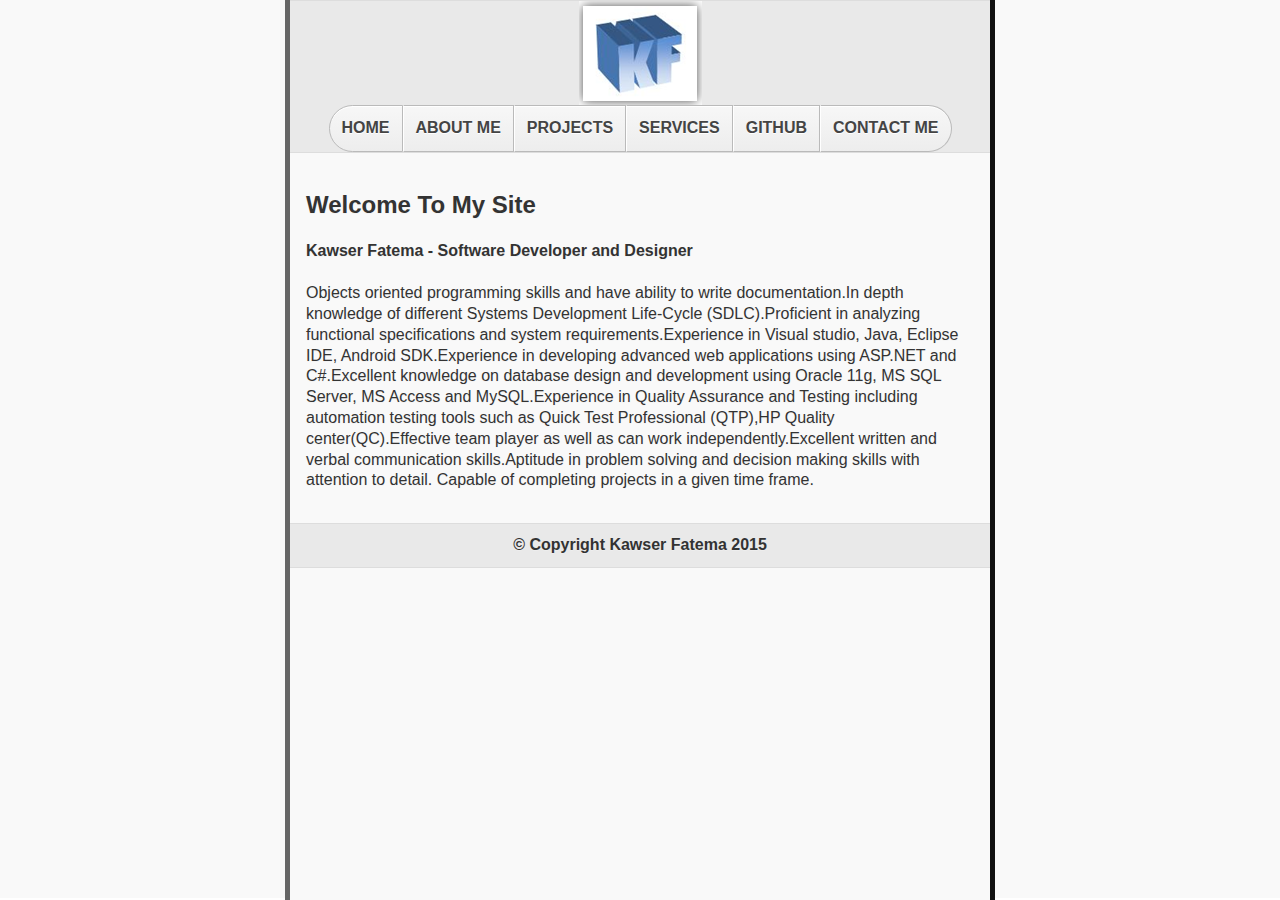
==== Index.htm @ a3789573 "commit4" ====
﻿<!DOCTYPE html PUBLIC "-//W3C//DTD XHTML 1.0 Transitional//EN" "http://www.w3.org/TR/xhtml1/DTD/xhtml1-transitional.dtd">

<html lang="en">
<head>
    <meta http-equiv="Content-Type" content="text/html; charset=utf-8" />
    <meta name="viewport" content="width=device-width, initial-scale=1, user-scalable=no" />
    <link href="Content/jquery.mobile-1.4.5.min.css" rel="stylesheet" type="text/css" />
    <link href="Content/MobileSite.css" rel="stylesheet" type="text/css" />
    <script src="Scripts/jquery-1.8.0.min.js" type="text/javascript"></script>
    <script src="Scripts/jquery.mobile-1.4.5.min.js" type="text/javascript"></script>
    <script src="Scripts/MobilePortfolio.js" type="text/javascript"></script>
    <title>My Portfolio For Mobile</title>
</head>
<body>
    <div data-role="page" id="home" style="text-align:center;">
        <header data-role="header">
            <div>
                <img src="Content/images/logo.PNG" />
            </div>
            <div class="menu">
              <ul>
                <li><a href="#home">Home</a></li>
                <li><a href="#about">About Me</a></li>
                <li><a href="Projects.aspx">Projects</a></li>
                <li><a href="Services.aspx">Services</a></li>
                <li><a href="Github.aspx">GitHub</a></li>
                <li><a href="Contact.aspx">Contact Me</a></li>
              </ul>
            </div>
            <div style="clear:both;"></div>
        </header>

        <section data-role="content" style="text-align:left;">
            <div>
               <p></p>
                <div>
                    <asp:SiteMapDataSource ID="SiteMapDataSource1" runat="server" />
                    <asp:SiteMapPath ID="SiteMap1" runat="server"></asp:SiteMapPath>
                </div>  
                <h2>Welcome To My Site</h2>
                <h4>Kawser Fatema - Software Developer and Designer</h4>
                <p>
                    Objects oriented programming skills and have ability to write documentation.In depth knowledge of 
                    different Systems Development Life-Cycle (SDLC).Proficient in analyzing functional specifications 
                    and system requirements.Experience in Visual studio, Java, Eclipse IDE, Android SDK.Experience in
                    developing advanced web applications using ASP.NET and C#.Excellent knowledge on database design 
                    and development using Oracle 11g, MS SQL Server, MS Access and MySQL.Experience in Quality Assurance 
                    and Testing including automation testing tools such as Quick Test Professional (QTP),HP Quality 
                    center(QC).Effective team player as well as can work independently.Excellent written and verbal 
                    communication skills.Aptitude in problem solving and decision making skills with attention to detail.
                    Capable of completing projects in a given time frame.

                </p>
            </div>
        </section>

        <footer data-role="footer">
            <h4>© Copyright Kawser Fatema 2015</h4>
        </footer>
    </div>

    <div data-role="page" id="about" style="text-align:center;">
        <header data-role="header">
            <div>
                <img src="Content/images/logo.PNG" />
            </div>
            <div class="menu">
              <ul>
                <li><a href="#home">Home</a></li>
                <li><a href="#about">About Me</a></li>
                <li><a href="Projects.aspx">Projects</a></li>
                <li><a href="Services.aspx">Services</a></li>
                <li><a href="Github.aspx">GitHub</a></li>
                <li><a href="Contact.aspx">Contact Me</a></li>
              </ul>
            </div>
            <div style="clear:both;"></div>
        </header>

        <section data-role="content" style="text-align:left;">
            <div data-role="fieldcontain">
                <p>Choose a pet</p>
                <fieldset data-role="controlgroup">
                    <input type="radio" checked="checked" value="Cat" id="radio-choice-1" name="radio-choice-1">
                    <label for="radio-choice-1">Cat</label>
 
                    <input type="radio" value="Dog" id="radio-choice-2" name="radio-choice-1">
                    <label for="radio-choice-2">Dog</label>
 
                    <input type="radio" value="Hamster" id="radio-choice-3" name="radio-choice-1">
                    <label for="radio-choice-3">Hamster</label>
 
                    <input type="radio" value="Lizard" id="radio-choice-4" name="radio-choice-1">
                    <label for="radio-choice-4">Lizard</label>
                </fieldset>
                <p>Choose a pet Color</p>
                <fieldset data-role="controlgroup">
                    <input type="radio" checked="checked" value="Red" id="radio-choice-5" name="radio-choice-2">
                    <label for="radio-choice-5">Red</label>
 
                    <input type="radio" value="White" id="radio-choice-6" name="radio-choice-2">
                    <label for="radio-choice-6">White</label>
 
                    <input type="radio" value="Yellow" id="radio-choice-7" name="radio-choice-2">
                    <label for="radio-choice-7">Yellow</label>
 
                    <input type="radio" value="Black" id="radio-choice-8" name="radio-choice-2">
                    <label for="radio-choice-8">Black</label>

                    <p></p>
                    <input type="button" value="Write XML" onclick="write_xml()" />
                </fieldset>
            </div>
            <div data-role="popup" id="popupDialog" data-overlay-theme="a" style="padding:20px;">  
            </div>
        </section>
        <footer data-role="footer">
            <h4>© Copyright Kawser Fatema 2015</h4>
        </footer>
    </div>

</body>
</html>
---- Content/MobileSite.css ----
﻿/* TAB MENU   
----------------------------------------------------------*/

html { background-color: #ffffff; }
@media only screen and (min-width: 700px){
    .ui-page {
        width: 700px !important;
        margin: 0 auto !important;
        position: relative !important;
        border-right: 5px #666 outset !important;
        border-left: 5px #666 outset !important;
    }
}

.menu 
{
     float:left;
     width:100%;
	 font-weight:bold;
	 text-transform: uppercase;
     padding: 0px 0px;
     color: #444;
     overflow:hidden;
     position:relative;
}

.menu ul 
{
    clear:left;
    float:left;
    list-style: none;
    height: auto;
    border-radius: 100px;
    -webkit-border-radius: 100px;
    -moz-border-radius: 100px;
    -o-border-radius: 100px;
    box-shadow: 0 2px 2px rgba(0, 0, 0, 0.07);
    -webkit-box-shadow: 0 2px 2px rgba(0, 0, 0, 0.07);
    margin:0;
    padding:0;
    position:relative;
    left:50%;
    text-align:center;
}

.menu li {
     color: #444;
	 text-shadow: 0 1px #FFF;
     display: block;
     float:left;
     list-style:none;
     margin:0;
     position:relative;
     right:50%;
     padding: 12px 0px;
     border-style: solid; 
	 border-width: 1px;
     border-color: #BABABA #BABABA #BABABA #FFF;
	 box-shadow: 0 1px rgba(255,255,255,1) inset;
	 -webkit-box-shadow: 0 1px rgba(255,255,255,1) inset;
	 background: #F7F7F7; /* Old browsers */
	 background: -moz-linear-gradient(top, #F7F7F7 0%, #EDEDED 100%); /* FF3.6+ */
	 background: -webkit-gradient(linear, left top, left bottom, color-stop(0%,#F7F7F7), color-stop(100%,#EDEDED)); /* Chrome,Safari4+ */
	 background: -webkit-linear-gradient(top, #F7F7F7 0%,#EDEDED 100%); /* Chrome10+,Safari5.1+ */
	 background: -o-linear-gradient(top, #F7F7F7 0%,#EDEDED 100%); /* Opera 11.10+ */
	 background: -ms-linear-gradient(top, #F7F7F7 0%,#EDEDED 100%); /* IE10+ */
	 background: linear-gradient(top, #F7F7F7 0%,#EDEDED 100%); /* W3C */
	 filter: progid:DXImageTransform.Microsoft.gradient( startColorstr='#F7F7F7', endColorstr='#EDEDED',GradientType=0 ); /* IE6-9 */	
}

.menu a {
     padding: 12px;
	 text-decoration: none;
	 color:inherit;
}

.menu li:first-child {
	 border-left-color: #BABABA;
	 border-radius: 100px 0 0 100px;
}

.menu li:last-child {
	 border-radius: 0 100px 100px 0;
}

.menu li:hover, .menu li.current {
    color: #FFF;
	text-shadow: 0 1px #000;
	box-shadow: 0 1px rgba(255,255,255,0.2) inset;
	-webkit-box-shadow: 0 1px rgba(255,255,255,0.2) inset;
	border-color: #262626 !important;
	background: #4D4D4D; /* Old browsers */
	background: -moz-linear-gradient(top, #4D4D4D 0%, #262626 100%); /* FF3.6+ */
	background: -webkit-gradient(linear, left top, left bottom, color-stop(0%,#4D4D4D), color-stop(100%,#262626)); /* Chrome,Safari4+ */
	background: -webkit-linear-gradient(top, #4D4D4D 0%,#262626 100%); /* Chrome10+,Safari5.1+ */
	background: -o-linear-gradient(top, #4D4D4D 0%,#262626 100%); /* Opera 11.10+ */
	background: -ms-linear-gradient(top, #4D4D4D 0%,#262626 100%); /* IE10+ */
	background: linear-gradient(top, #4D4D4D 0%,#262626 100%); /* W3C */
	filter: progid:DXImageTransform.Microsoft.gradient( startColorstr='#4D4D4D', endColorstr='#262626',GradientType=0 ); /* IE6-9 */
}

.inputcls{
    background: url("./Images/txtinput.gif") repeat-x scroll left top #EEEEEE  !important;
    border-color: #5F5F5F #A6A6A6 #CDCDCD  !important;
    border-style: solid  !important;
    border-width: 1px  !important;
    font-size: 1.16em  !important;
    font-weight: bold  !important;
    line-height: 1.14em  !important;
    padding: 7px 5px 3px  !important;
}

.buttonstyle
{
    background-color: #d3dce0 !important;
    border: 1px solid #787878 !important;
    cursor: pointer !important;
    font-size: 1.2em !important;
    font-weight: 600 !important;
    padding: 7px !important;
    margin-right: 8px !important;
    width: auto !important;
    text-decoration: none !important;
}
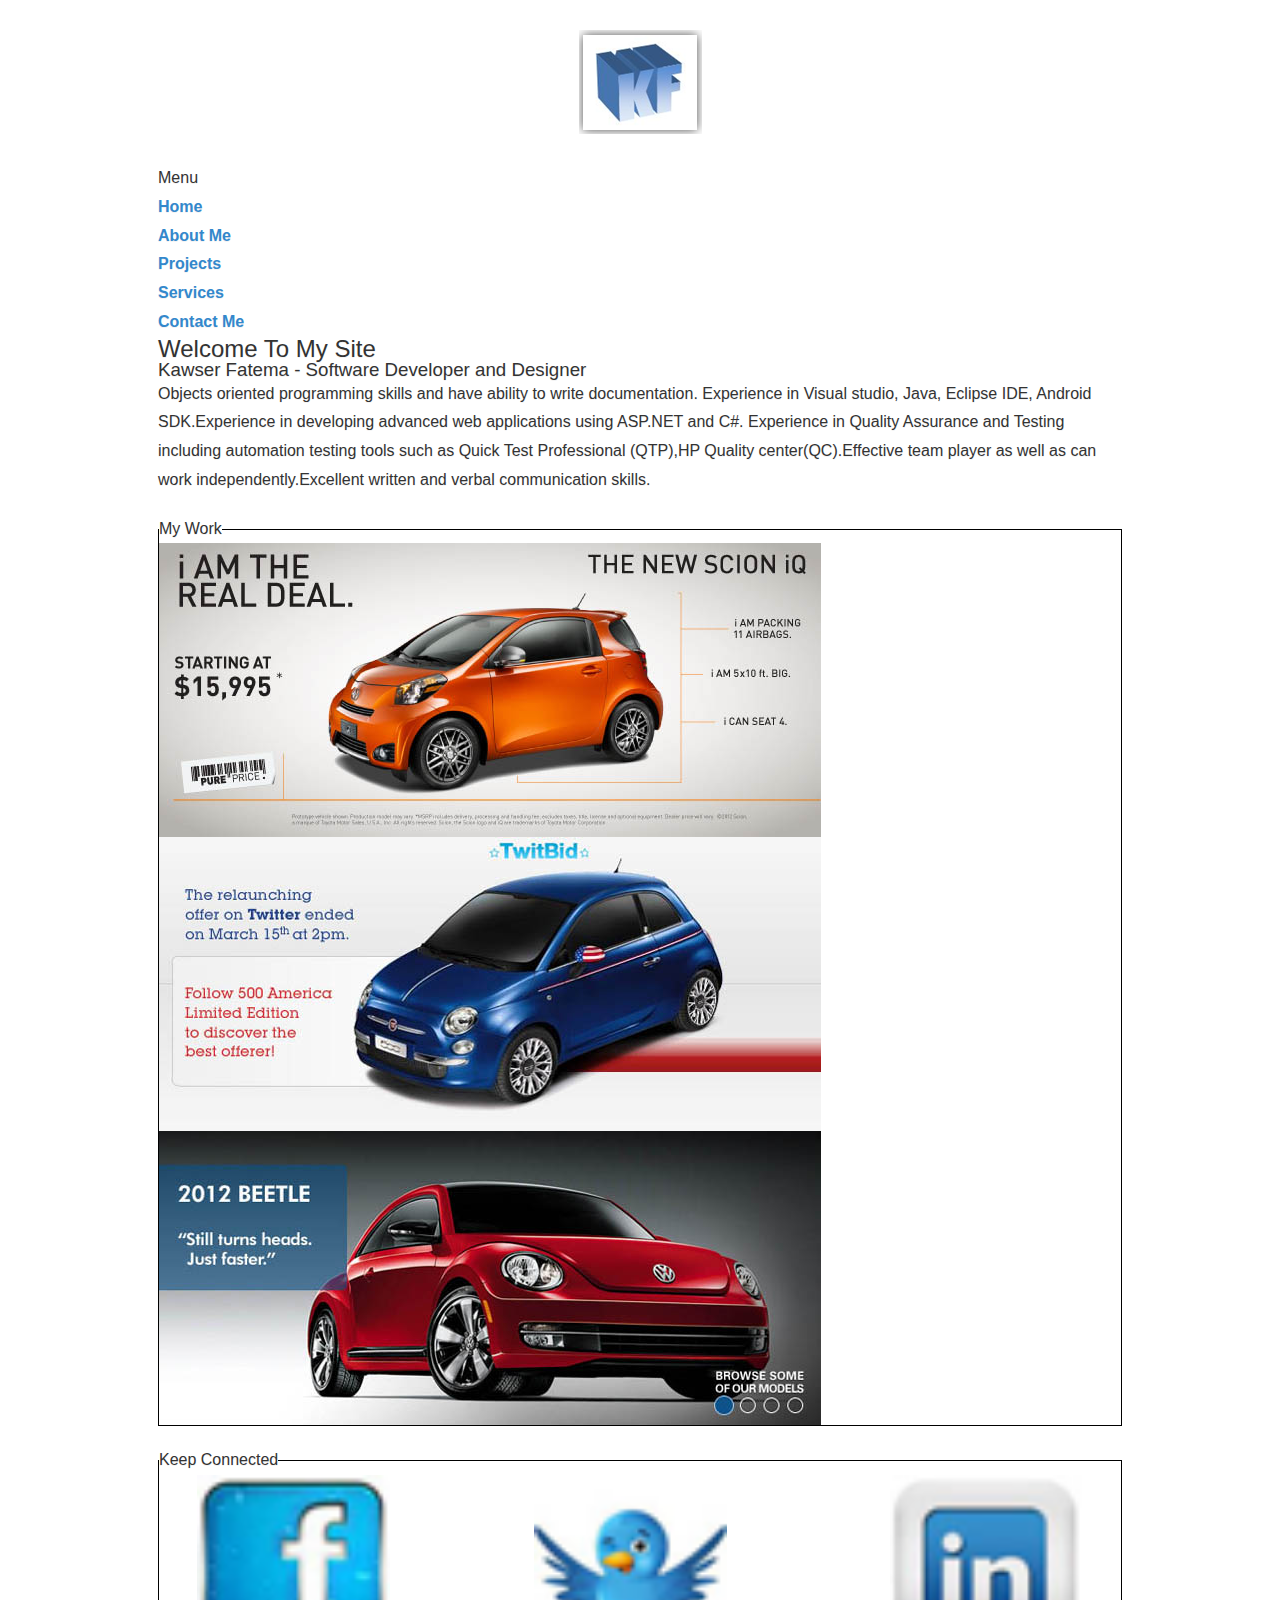
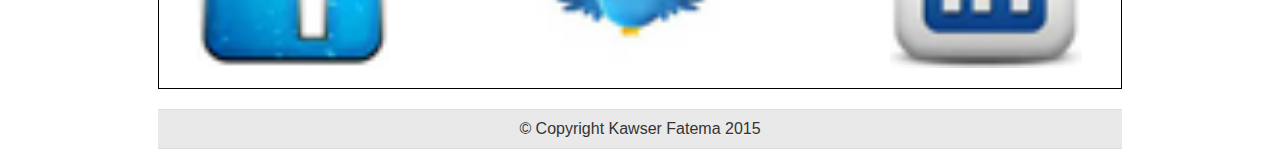
==== commit a7c32463: "my portfolio assignment" ====
--- a/Index.htm
+++ b/Index.htm
@@ -5,119 +5,638 @@
     <meta http-equiv="Content-Type" content="text/html; charset=utf-8" />
     <meta name="viewport" content="width=device-width, initial-scale=1, user-scalable=no" />
     <link href="Content/jquery.mobile-1.4.5.min.css" rel="stylesheet" type="text/css" />
-    <link href="Content/MobileSite.css" rel="stylesheet" type="text/css" />
+    <link href="Content/base.css" rel="stylesheet" type="text/css" />
+    <link href="Content/mobilesite.css" rel="stylesheet" type="text/css" />
     <script src="Scripts/jquery-1.8.0.min.js" type="text/javascript"></script>
     <script src="Scripts/jquery.mobile-1.4.5.min.js" type="text/javascript"></script>
-    <script src="Scripts/MobilePortfolio.js" type="text/javascript"></script>
-    <title>My Portfolio For Mobile</title>
+    <script src="Scripts/mobileportfolio.js" type="text/javascript"></script>
+    <title>Kawser Fatema - Portfolio For Mobile</title>
 </head>
 <body>
-    <div data-role="page" id="home" style="text-align:center;">
-        <header data-role="header">
-            <div>
-                <img src="Content/images/logo.PNG" />
+
+<div data-role="page" id="home">
+     <div class="wrapper">
+        <div class="main">
+            <div class="container">
+                <header>
+                    <div class="title">
+                        <img src="Content/images/logo.PNG" />
+                    </div>
+                </header>
+
+                <div class="nav-trigger">
+                    <span>Menu</span>
+                </div>
+                <nav class="nav-main">
+                  <ul>
+                    <li><a href="#home">Home</a></li>
+                    <li><a href="#about">About Me</a></li>
+                    <li><a href="#projects">Projects</a></li>
+                    <li><a href="#services">Services</a></li>
+                    <li><a href="#contact">Contact Me</a></li>
+                  </ul>
+                </nav>
+                <nav class="nav-mobile"></nav>
+
+                <section class="maincontent">
+                    <div>
+                        <h2>Welcome To My Site</h2>
+                        <h3>Kawser Fatema - Software Developer and Designer</h3>
+                        <p>
+                            Objects oriented programming skills and have ability to write documentation. Experience in 
+                            Visual studio, Java, Eclipse IDE, Android SDK.Experience in developing advanced web applications 
+                            using ASP.NET and C#. Experience in Quality Assurance and Testing including automation testing tools 
+                            such as Quick Test Professional (QTP),HP Quality center(QC).Effective team player as well as can 
+                            work independently.Excellent written and verbal communication skills.
+                        </p>  
+                    </div>
+                </section>
+
+                <div style="margin-top:20px;margin-bottom:20px;">
+                    <fieldset style="border:1px solid black;">
+                    <legend>My Work</legend>
+	                    <div class="slider">
+		                    <div class="slides">
+			                    <div class="slide active"><a href="Myworks/Cars/template/home.html" target="_blank"><img alt="Slide 1" src="Content/images/car1.jpg" /></a></div>
+			                    <div class="slide"><a href="Myworks/Cars/template/home.html" target="_blank"><img alt="Slide 2" src="Content/images/car2.jpg" /></a></div>
+			                    <div class="slide"><a href="Myworks/Cars/template/home.html" target="_blank"><img alt="Slide 3" src="Content/images/car3.jpg" /></a></div>
+		                    </div>
+		                    <div class="left-arrow"></div>
+		                    <div class="right-arrow"></div>
+	                    </div>
+                    </fieldset>
+                </div>
+
+                <div style="margin-bottom:20px;">
+                    <fieldset style="border:1px solid black;">
+                    <legend>Keep Connected</legend>
+                    <div style="margin-bottom:20px; width:100%;">
+                        <div style="width:100%">
+                            <div style="float:left; width:20%; margin-left:4%; margin-right:15%;"><a href="https://www.facebook.com/kawser.fatema" target="_blank"><img alt="facebook" width="100%" src="Content/images/facebook.png" /></a></div>
+                            <div style="float:left; width:20%; margin-right:17%;"><a href="https://twitter.com/kawserfatema" target="_blank"><img alt="twitter" width="100%" src="Content/images/twitter.png" /></a></div>
+                            <div style="float:left; width:20%; margin-right:4%;"><a href="http://ca.linkedin.com/in/kawserfatemajolly" target="_blank"><img alt="linkedin" width="100%" src="Content/images/linked.png" /></a></div>
+                        </div>
+                        <div style="clear:both;"></div>
+                    </div>
+                    </fieldset>
+                </div>
+
+                <footer data-role="footer">
+                    <h4>© Copyright Kawser Fatema 2015</h4>
+                </footer>
+
             </div>
-            <div class="menu">
-              <ul>
-                <li><a href="#home">Home</a></li>
-                <li><a href="#about">About Me</a></li>
-                <li><a href="Projects.aspx">Projects</a></li>
-                <li><a href="Services.aspx">Services</a></li>
-                <li><a href="Github.aspx">GitHub</a></li>
-                <li><a href="Contact.aspx">Contact Me</a></li>
-              </ul>
+        </div>
+     </div>
+</div>
+
+<div data-role="page" id="about">
+     <div class="wrapper">
+        <div class="main">
+            <div class="container">
+                <header>
+                    <div class="title">
+                        <img src="Content/images/logo.PNG" />
+                    </div>
+                </header>
+
+                <div class="nav-trigger">
+                    <span>Menu</span>
+                </div>
+                <nav class="nav-main">
+                  <ul>
+                    <li><a href="#home">Home</a></li>
+                    <li><a href="#about">About Me</a></li>
+                    <li><a href="#projects">Projects</a></li>
+                    <li><a href="#services">Services</a></li>
+                    <li><a href="#contact">Contact Me</a></li>
+                  </ul>
+                </nav>
+                <nav class="nav-mobile"></nav>
+
+                <section class="maincontent">
+                    <div>
+                        <div style="width:100%; text-align:center;">
+                            <h2>About Me</h2>
+                            <img src="Content/images/fatema.jpg" alt="my picture" />
+                        </div>
+                        <p></p>
+                        <p>
+                           I am a Software Engineering Technology student in Centennial college.This is a three 
+                           years course, I am  Doing my last semester. During my program I've learn modern 
+                           programming languages, design and algorithm concepts, data management tools, modern
+                           software engineering methodologies. I also acquired solid knowledge of systems
+                           integration, enterprise programming, mobile computing and software security specialization.
+                        </p>
+                        <p>
+                            The program emphasized on object-oriented software design methodologies, user-oriented 
+                            interface design, Software Testing and QA, C#, Java, Java EE, Oracle, MS-SQL Server, 
+                            Unix/ Linux, Microsoft’s .NET, HTML5/JavaScript/XML,  mobile application development, 
+                            Ajax and rich internet applications technologies, Cloud Computing, Data Mining, and more. 
+                            To round out the technical focus of the curriculum, the Software Engineering Technology 
+                            program included two software development projects. These real-world business applications 
+                            where I utilized all the technical, systems and business skills acquired during my studies 
+                            to build higher quality software.
+                        </p>
+    
+                        <h3>My Resume</h3>
+
+                        <hr style="border:1px solid gray;"/>
+        
+                        <h4>Kawser Fatema</h4>
+                        Crescent Place, Toronto, ON, M4C 5L8 <br />
+                        Phone: (647) 525 6387 <br />
+                        kawserfatema@gmail.com
+                        <p></p>
+                        <h5>OBJECTIVE</h5>
+                        <span>
+                            A hardworking, innovative and sincere IT professional seeking an analyst 
+                            position where my professional knowledge, skill and experience can be shared 
+                            and enriched efficiently and effectively. 
+                        </span>
+                        <p></p>
+                        <h5>SUMMERY OF QUALIFICATIONS</h5>
+                        <ul>
+                            <li>
+                                Objects oriented programming skills and have ability to write documentation.
+                            </li>
+                            <li>
+                                In depth knowledge of different Systems Development Life-Cycle (SDLC)
+                            </li>
+                            <li>
+                                Proficient in analyzing functional specifications and system requirements.
+                            </li>
+                             <li>
+                                Experience in Visual studio, Java, Eclipse IDE, Android SDK.
+                            </li>
+                            <li>
+                                Experience in developing advanced web applications using ASP.NET and C#. 
+                            </li>
+                            <li>
+                                Excellent knowledge on database design and development using Oracle 11g, 
+                                MS SQL Server, MS Access and MySQL 
+                            </li>
+                            <li>
+                                Experience in Quality Assurance and Testing including automation testing tools 
+                                such as Quick Test Professional (QTP),HP Quality center(QC).
+                            </li>
+                            <li>
+                                Effective team player as well as can work independently.
+                            </li>
+                            <li>
+                                Excellent written and verbal communication skills.  
+                            </li>
+                            <li>
+                                Aptitude in problem solving and decision making skills with attention to detail.
+                            </li>
+                            <li>
+                                Capable of completing projects in a given time frame.
+                            </li>
+                        </ul>
+                        <p></p>
+                        <h5>COMPUTER AND TECHNOLOGY SKILLS</h5>
+                        <span>
+                            <b>Programming Languages:</b> C#, ASP.NET, Wireless Programming, HTML, XML, CSS, VB Script <br />
+                            <b>Software and Tools:</b> Eclipse, Visual studio, MS Expression web, Visio, Visual paradigm, MS Project, MS word, MS Access, MS Excel, MS Word, MS PowerPoint, HP Quality Center, Quick Test Professional <br />
+                            <b>DBMS:</b> MS SQL Server, Oracle 11g, MS Access, MySQL <br />
+                            <b>Environments:</b> Client/Server, Web based and N-Tier architecture
+                        </span>
+                        <p></p>
+                        <h5>RELATED COURSES</h5>
+                        <div style="width:100%;">
+                            <div style="float:left; width:45%;">
+                                <ul>
+                                    <li>Object Oriented Software Engineering</li>
+                                    <li>Software Engineering Methodologies</li>
+                                    <li>Web Interface Design</li>
+                                    <li>Advanced Web Application Development</li>
+                                    <li>Advanced Database Concepts</li>
+                                    <li>Data warehousing and Data mining in HCIS</li>
+                                    <li>Data Security & Data Privacy Policies in HCIS</li>
+                                    <li>Advance Business communication</li>
+                                </ul>
+                            </div>
+                            <div style="float:left; width:40%;">
+                                <ul>
+                                    <li>C# Programming</li>
+                                    <li>Java programming</li>
+                                    <li>Wireless Programming</li>
+                                    <li>Network Technology</li>
+                                    <li>Software Development Project</li>
+                                    <li>Software Development Project</li>
+                                    <li>It Project Management</li>
+                                    <li>System Integration</li>
+                                </ul>
+                            </div>
+                            <div style="clear:both;"></div>
+                        </div>
+                        
+                        <h5>PROFESSIONAL EXPERIENCE</h5>
+    
+                        <b>Course Work</b> (3 years) <br />
+                        Centennial College, Toronto, ON 
+                        <p></p>
+                        <ul>
+                            <li>
+                                Accomplished three software development projects using object-oriented 
+                                programming languages and database at back end
+                            </li>
+                            <li>
+                                Finished two projects on Object-Oriented Systems Analysis and Design 
+                                with group of students, using Unified Processing methodology for 
+                                requirements gathering, analysis and design models with UML tools 
+                                and techniques, Developed own student website using HTML, XML, CSS, 
+                                JavaScript
+                            </li>
+                        </ul>
+    
+                        <b>Software Testing Assistant</b> (8 Months) <br />
+                        Children, Youth and Social Services I&IT Cluster, <br />
+                        Ministry of Community and Social Services, Toronto, ON, CANADA
+                        <p></p>
+                        <ul>
+                            <li>
+                                Performed End to end system integration and user acceptance test on 
+                                GUI using automation scrip
+                            </li>
+                            <li>
+                                Used Quick Test Professional (QTP) to generate thousands of virtual user and test cases
+                            </li>
+                            <li>
+                                Filed defects and generate daily reports in Quality Center (QC)
+                            </li>
+                            <li>
+                                Retrieve test data from SQL Server 2005. Create excel testing reports by using VBA
+                            </li>
+                            <li>
+                                Assisted members of the automated QA staff with various automation related challenges
+                            </li>
+                            <li>
+                                Worked with the testing team (onshore and offshore) to understand how 
+                                changes in the software product affect maintenance of test scripts and 
+                                the QA automated testing environments.
+                            </li>
+                            <li>
+                                Conducted root cause analysis of identified defects, provided 
+                                development/business partners with sufficient details to understand 
+                                the defects/issues within n-tier architecture
+                            </li>
+                            <li>
+                                Updated and maintained the existing test scripts as per the requirement 
+                                changes
+                            </li>
+                        </ul>
+
+                        <b>Program Officer</b> (1 Year) <br />
+                        Family Planning Association of Bangladesh <br />
+                        (Privately held non-government organization in Bangladesh)
+                        <p></p>
+                        <ul>
+                            <li>
+                                Managed projects in ordered steps to meet project deadlines by resolving problems, 
+                                designing work procedures, Identified problems, assessed alternatives, rendered 
+                                consistent and logical decisions
+                            </li>
+                            <li>
+                                Visited project sites regularly to monitor effective use of resources and to 
+                                accomplish project specifications
+                            </li>
+                            <li>
+                                Conducted training for health care professionals and other staff to upgrade their skills
+                            </li>
+                            <li>
+                                Compiled monthly reports for all units of safe motherhood project, analyzed 
+                                reports, and provided feedback to all units
+                            </li>
+                            <li>
+                                Monitored project budgets and created yearly report for South Asian regional office
+                            </li>
+                        </ul>
+
+                        <b>Clinic Manager</b> (1 Year) <br />
+                        Urban Primary Health Care Project (UPHCP-II), UTPS Bangladesh <br />
+                        (Privately held, promoted living standards of less privileged people)
+                        <p></p>
+                        <ul>
+                            <li>
+                                Involved in planning, organizing, and evaluating health care services
+                            </li>
+                            <li>
+                                Implemented plans, contract and other blueprints with the help of staff including 
+                                administrative personnel, workers or clients
+                            </li>
+                            <li>
+                                Provided updates and monthly report to the executive board of the project
+                            </li>
+                            <li>
+                                Supervised and trained staff, volunteers and students
+                            </li>
+                        </ul>
+    
+                        <p></p>
+                        <h5>EDUCATION</h5>
+                        <b>Advanced Diploma of Health Informatics Technology (3 Years)</b> <br />
+                        Centennial College, Toronto, Ontario, Canada
+
+                        <p></p>
+                        <b>Master of Public Health (1 Year)</b> <br />
+                        University of Dhaka, Bangladesh <br />
+                        Canadian equivalency confirmed by ICAS
+
+                        <p></p>
+                        <b>Bachelor of Medicine and surgery (5 Years)</b> <br />
+                        University of Chittagong, Bangladesh <br />
+                        Canadian equivalency confirmed by ICAS
+                        <p></p>
+                    </div>
+                </section>
+
+               <div style="margin-top:20px;margin-bottom:20px;">
+                    <fieldset style="border:1px solid black;">
+                    <legend>My Work</legend>
+	                    <div class="slider">
+		                    <div class="slides">
+			                    <div class="slide active"><a href="Myworks/Cars/template/home.html" target="_blank"><img alt="Slide 1" src="Content/images/car1.jpg" /></a></div>
+			                    <div class="slide"><a href="Myworks/Cars/template/home.html" target="_blank"><img alt="Slide 2" src="Content/images/car2.jpg" /></a></div>
+			                    <div class="slide"><a href="Myworks/Cars/template/home.html" target="_blank"><img alt="Slide 3" src="Content/images/car3.jpg" /></a></div>
+		                    </div>
+		                    <div class="left-arrow"></div>
+		                    <div class="right-arrow"></div>
+	                    </div>
+                    </fieldset>
+                </div>
+
+                <div style="margin-bottom:20px;">
+                    <fieldset style="border:1px solid black;">
+                    <legend>Keep Connected</legend>
+                    <div style="margin-bottom:20px; width:100%;">
+                        <div style="width:100%">
+                            <div style="float:left; width:20%; margin-left:4%; margin-right:15%;"><a href="https://www.facebook.com/kawser.fatema" target="_blank"><img alt="facebook" width="100%" src="Content/images/facebook.png" /></a></div>
+                            <div style="float:left; width:20%; margin-right:17%;"><a href="https://twitter.com/kawserfatema" target="_blank"><img alt="twitter" width="100%" src="Content/images/twitter.png" /></a></div>
+                            <div style="float:left; width:20%; margin-right:4%;"><a href="http://ca.linkedin.com/in/kawserfatemajolly" target="_blank"><img alt="linkedin" width="100%" src="Content/images/linked.png" /></a></div>
+                        </div>
+                        <div style="clear:both;"></div>
+                    </div>
+                    </fieldset>
+                </div>
+
+                <footer data-role="footer">
+                    <h4>© Copyright Kawser Fatema 2015</h4>
+                </footer>
+
             </div>
-            <div style="clear:both;"></div>
-        </header>
-
-        <section data-role="content" style="text-align:left;">
-            <div>
-               <p></p>
+        </div>
+     </div>
+</div>
+
+<div data-role="page" id="projects">
+     <div class="wrapper">
+        <div class="main">
+            <div class="container">
+                <header>
+                    <div class="title">
+                        <img src="Content/images/logo.PNG" />
+                    </div>
+                </header>
+
+                <div class="nav-trigger">
+                    <span>Menu</span>
+                </div>
+                <nav class="nav-main">
+                  <ul>
+                    <li><a href="#home">Home</a></li>
+                    <li><a href="#about">About Me</a></li>
+                    <li><a href="#projects">Projects</a></li>
+                    <li><a href="#services">Services</a></li>
+                    <li><a href="#contact">Contact Me</a></li>
+                  </ul>
+                </nav>
+                <nav class="nav-mobile"></nav>
+
+                <section class="maincontent">
                 <div>
-                    <asp:SiteMapDataSource ID="SiteMapDataSource1" runat="server" />
-                    <asp:SiteMapPath ID="SiteMap1" runat="server"></asp:SiteMapPath>
-                </div>  
-                <h2>Welcome To My Site</h2>
-                <h4>Kawser Fatema - Software Developer and Designer</h4>
-                <p>
-                    Objects oriented programming skills and have ability to write documentation.In depth knowledge of 
-                    different Systems Development Life-Cycle (SDLC).Proficient in analyzing functional specifications 
-                    and system requirements.Experience in Visual studio, Java, Eclipse IDE, Android SDK.Experience in
-                    developing advanced web applications using ASP.NET and C#.Excellent knowledge on database design 
-                    and development using Oracle 11g, MS SQL Server, MS Access and MySQL.Experience in Quality Assurance 
-                    and Testing including automation testing tools such as Quick Test Professional (QTP),HP Quality 
-                    center(QC).Effective team player as well as can work independently.Excellent written and verbal 
-                    communication skills.Aptitude in problem solving and decision making skills with attention to detail.
-                    Capable of completing projects in a given time frame.
-
-                </p>
+                    <h2>My Projects</h2>
+                    <p>
+                        Here is a detailed list of the web projects I worked on alone or as a
+                        team member for different companies and persons.
+                    </p>
+                    <hr style="border:1px solid gray;" />
+                        <div style="width:100%;">
+                            <span style="width:100%;">
+                               <b>Cars Project</b> | <a href="Myworks/Cars/template/home.html" target="_blank">visit website</a><br />
+                               This project was designed and developed by me as a part of my course work.
+                               People who love new cars, they can visit this site to choose their new car.
+                            </span>
+                        </div>
+                    <hr style="border:1px solid gray;" />
+                </div>
+                </section>
+
+               <div style="margin-top:20px;margin-bottom:20px;">
+                    <fieldset style="border:1px solid black;">
+                    <legend>My Work</legend>
+	                    <div class="slider">
+		                    <div class="slides">
+			                    <div class="slide active"><a href="Myworks/Cars/template/home.html" target="_blank"><img alt="Slide 1" src="Content/images/car1.jpg" /></a></div>
+			                    <div class="slide"><a href="Myworks/Cars/template/home.html" target="_blank"><img alt="Slide 2" src="Content/images/car2.jpg" /></a></div>
+			                    <div class="slide"><a href="Myworks/Cars/template/home.html" target="_blank"><img alt="Slide 3" src="Content/images/car3.jpg" /></a></div>
+		                    </div>
+		                    <div class="left-arrow"></div>
+		                    <div class="right-arrow"></div>
+	                    </div>
+                    </fieldset>
+                </div>
+
+                <div style="margin-bottom:20px;">
+                    <fieldset style="border:1px solid black;">
+                    <legend>Keep Connected</legend>
+                    <div style="margin-bottom:20px; width:100%;">
+                        <div style="width:100%">
+                            <div style="float:left; width:20%; margin-left:4%; margin-right:15%;"><a href="https://www.facebook.com/kawser.fatema" target="_blank"><img alt="facebook" width="100%" src="Content/images/facebook.png" /></a></div>
+                            <div style="float:left; width:20%; margin-right:17%;"><a href="https://twitter.com/kawserfatema" target="_blank"><img alt="twitter" width="100%" src="Content/images/twitter.png" /></a></div>
+                            <div style="float:left; width:20%; margin-right:4%;"><a href="http://ca.linkedin.com/in/kawserfatemajolly" target="_blank"><img alt="linkedin" width="100%" src="Content/images/linked.png" /></a></div>
+                        </div>
+                        <div style="clear:both;"></div>
+                    </div>
+                    </fieldset>
+                </div>
+
+                <footer data-role="footer">
+                    <h4>© Copyright Kawser Fatema 2015</h4>
+                </footer>
+
             </div>
-        </section>
-
-        <footer data-role="footer">
-            <h4>© Copyright Kawser Fatema 2015</h4>
-        </footer>
-    </div>
-
-    <div data-role="page" id="about" style="text-align:center;">
-        <header data-role="header">
-            <div>
-                <img src="Content/images/logo.PNG" />
+        </div>
+     </div>
+</div>
+
+<div data-role="page" id="services">
+     <div class="wrapper">
+        <div class="main">
+            <div class="container">
+                <header>
+                    <div class="title">
+                        <img src="Content/images/logo.PNG" />
+                    </div>
+                </header>
+
+                <div class="nav-trigger">
+                    <span>Menu</span>
+                </div>
+                <nav class="nav-main">
+                  <ul>
+                    <li><a href="#home">Home</a></li>
+                    <li><a href="#about">About Me</a></li>
+                    <li><a href="#projects">Projects</a></li>
+                    <li><a href="#services">Services</a></li>
+                    <li><a href="#contact">Contact Me</a></li>
+                  </ul>
+                </nav>
+                <nav class="nav-mobile"></nav>
+
+                <section class="maincontent">
+                    <p></p>
+                    <h2>My Services</h2>
+                    <hr style="border:1px solid gray;" />
+                    <div>
+                        <ul>
+                            <li>Object Oriented Software Engineering</li>
+                            <li>Software Engineering Methodologies</li>
+                            <li>Web Interface Design</li>
+                            <li>Advanced Web Application Development</li>
+                            <li>Advanced Database Concepts</li>
+                            <li>Data warehousing and Data mining in HCIS</li>
+                            <li>Data Security & Data Privacy Policies in HCIS</li>
+                            <li>Advance Business communication</li>
+                        </ul>
+                    </div>
+                    <hr style="border:1px solid gray;" />
+                </section>
+
+               <div style="margin-top:20px;margin-bottom:20px;">
+                    <fieldset style="border:1px solid black;">
+                    <legend>My Work</legend>
+	                    <div class="slider">
+		                    <div class="slides">
+			                    <div class="slide active"><a href="Myworks/Cars/template/home.html" target="_blank"><img alt="Slide 1" src="Content/images/car1.jpg" /></a></div>
+			                    <div class="slide"><a href="Myworks/Cars/template/home.html" target="_blank"><img alt="Slide 2" src="Content/images/car2.jpg" /></a></div>
+			                    <div class="slide"><a href="Myworks/Cars/template/home.html" target="_blank"><img alt="Slide 3" src="Content/images/car3.jpg" /></a></div>
+		                    </div>
+		                    <div class="left-arrow"></div>
+		                    <div class="right-arrow"></div>
+	                    </div>
+                    </fieldset>
+                </div>
+
+                <div style="margin-bottom:20px;">
+                    <fieldset style="border:1px solid black;">
+                    <legend>Keep Connected</legend>
+                    <div style="margin-bottom:20px; width:100%;">
+                        <div style="width:100%">
+                            <div style="float:left; width:20%; margin-left:4%; margin-right:15%;"><a href="https://www.facebook.com/kawser.fatema" target="_blank"><img alt="facebook" width="100%" src="Content/images/facebook.png" /></a></div>
+                            <div style="float:left; width:20%; margin-right:17%;"><a href="https://twitter.com/kawserfatema" target="_blank"><img alt="twitter" width="100%" src="Content/images/twitter.png" /></a></div>
+                            <div style="float:left; width:20%; margin-right:4%;"><a href="http://ca.linkedin.com/in/kawserfatemajolly" target="_blank"><img alt="linkedin" width="100%" src="Content/images/linked.png" /></a></div>
+                        </div>
+                        <div style="clear:both;"></div>
+                    </div>
+                    </fieldset>
+                </div>
+
+                <footer data-role="footer">
+                    <h4>© Copyright Kawser Fatema 2015</h4>
+                </footer>
+
             </div>
-            <div class="menu">
-              <ul>
-                <li><a href="#home">Home</a></li>
-                <li><a href="#about">About Me</a></li>
-                <li><a href="Projects.aspx">Projects</a></li>
-                <li><a href="Services.aspx">Services</a></li>
-                <li><a href="Github.aspx">GitHub</a></li>
-                <li><a href="Contact.aspx">Contact Me</a></li>
-              </ul>
+        </div>
+     </div>
+</div>
+
+<div data-role="page" id="contact">
+     <div class="wrapper">
+        <div class="main">
+            <div class="container">
+                <header>
+                    <div class="title">
+                        <img src="Content/images/logo.PNG" />
+                    </div>
+                </header>
+
+                <div class="nav-trigger">
+                    <span>Menu</span>
+                </div>
+                <nav class="nav-main">
+                  <ul>
+                    <li><a href="#home">Home</a></li>
+                    <li><a href="#about">About Me</a></li>
+                    <li><a href="#projects">Projects</a></li>
+                    <li><a href="#services">Services</a></li>
+                    <li><a href="#contact">Contact Me</a></li>
+                  </ul>
+                </nav>
+                <nav class="nav-mobile"></nav>
+
+                <section class="maincontent">
+                    <div>
+                        <h2>Contact Me</h2>
+                        <div style="width:100%;">
+                            <input name="username" id="username" type="text" placeholder="Name" />
+                            <input name="useremail" id="useremail" type="text" placeholder="Email" />
+                            <textarea rows="5" name="textarea-11" placeholder="Message"></textarea>
+                            <input type="submit" value="Send Message" />
+                        </div>
+                        <div style="width:100%; margin-top:10px;">
+                            <fieldset style="border:1px solid black;margin:0px;">
+                                <legend>Contact Info</legend>
+                                <div style="padding:6px; width:100%;">
+                                    <span>
+                                    Kawser Fatema <br />
+                                    Crescent Place, Toronto, Ontario <br />
+                                    6475256387<br />
+                                    kawserfatema@gmail.com
+                                    </span>
+                                </div>
+                            </fieldset>
+                        </div>
+                    </div>
+                </section>
+
+               <div style="margin-top:20px;margin-bottom:20px;">
+                    <fieldset style="border:1px solid black;">
+                    <legend>My Work</legend>
+	                    <div class="slider">
+		                    <div class="slides">
+			                    <div class="slide active"><a href="Myworks/Cars/template/home.html" target="_blank"><img alt="Slide 1" src="Content/images/car1.jpg" /></a></div>
+			                    <div class="slide"><a href="Myworks/Cars/template/home.html" target="_blank"><img alt="Slide 2" src="Content/images/car2.jpg" /></a></div>
+			                    <div class="slide"><a href="Myworks/Cars/template/home.html" target="_blank"><img alt="Slide 3" src="Content/images/car3.jpg" /></a></div>
+		                    </div>
+		                    <div class="left-arrow"></div>
+		                    <div class="right-arrow"></div>
+	                    </div>
+                    </fieldset>
+                </div>
+
+                <div style="margin-bottom:20px;">
+                    <fieldset style="border:1px solid black;">
+                    <legend>Keep Connected</legend>
+                    <div style="margin-bottom:20px; width:100%;">
+                        <div style="width:100%">
+                            <div style="float:left; width:20%; margin-left:4%; margin-right:15%;"><a href="https://www.facebook.com/kawser.fatema" target="_blank"><img alt="facebook" width="100%" src="Content/images/facebook.png" /></a></div>
+                            <div style="float:left; width:20%; margin-right:17%;"><a href="https://twitter.com/kawserfatema" target="_blank"><img alt="twitter" width="100%" src="Content/images/twitter.png" /></a></div>
+                            <div style="float:left; width:20%; margin-right:4%;"><a href="http://ca.linkedin.com/in/kawserfatemajolly" target="_blank"><img alt="linkedin" width="100%" src="Content/images/linked.png" /></a></div>
+                        </div>
+                        <div style="clear:both;"></div>
+                    </div>
+                    </fieldset>
+                </div>
+
+                <footer data-role="footer">
+                    <h4>© Copyright Kawser Fatema 2015</h4>
+                </footer>
+
             </div>
-            <div style="clear:both;"></div>
-        </header>
-
-        <section data-role="content" style="text-align:left;">
-            <div data-role="fieldcontain">
-                <p>Choose a pet</p>
-                <fieldset data-role="controlgroup">
-                    <input type="radio" checked="checked" value="Cat" id="radio-choice-1" name="radio-choice-1">
-                    <label for="radio-choice-1">Cat</label>
- 
-                    <input type="radio" value="Dog" id="radio-choice-2" name="radio-choice-1">
-                    <label for="radio-choice-2">Dog</label>
- 
-                    <input type="radio" value="Hamster" id="radio-choice-3" name="radio-choice-1">
-                    <label for="radio-choice-3">Hamster</label>
- 
-                    <input type="radio" value="Lizard" id="radio-choice-4" name="radio-choice-1">
-                    <label for="radio-choice-4">Lizard</label>
-                </fieldset>
-                <p>Choose a pet Color</p>
-                <fieldset data-role="controlgroup">
-                    <input type="radio" checked="checked" value="Red" id="radio-choice-5" name="radio-choice-2">
-                    <label for="radio-choice-5">Red</label>
- 
-                    <input type="radio" value="White" id="radio-choice-6" name="radio-choice-2">
-                    <label for="radio-choice-6">White</label>
- 
-                    <input type="radio" value="Yellow" id="radio-choice-7" name="radio-choice-2">
-                    <label for="radio-choice-7">Yellow</label>
- 
-                    <input type="radio" value="Black" id="radio-choice-8" name="radio-choice-2">
-                    <label for="radio-choice-8">Black</label>
-
-                    <p></p>
-                    <input type="button" value="Write XML" onclick="write_xml()" />
-                </fieldset>
-            </div>
-            <div data-role="popup" id="popupDialog" data-overlay-theme="a" style="padding:20px;">  
-            </div>
-        </section>
-        <footer data-role="footer">
-            <h4>© Copyright Kawser Fatema 2015</h4>
-        </footer>
-    </div>
+        </div>
+     </div>
+</div>
 
 </body>
 </html>
--- a/Content/base.css
+++ b/Content/base.css
@@ -0,0 +1,139 @@
+html, body, div, span, applet, object, iframe,
+h1, h2, h3, h4, h5, h6, p, blockquote, pre,
+a, abbr, acronym, address, big, cite, code,
+del, dfn, em, font, img, ins, kbd, q, s, samp,
+small, strike, strong, sub, sup, tt, var,
+b, u, i, center,
+dl, dt, dd, ol, ul, li,
+fieldset, form, label, legend,
+table, caption, tbody, tfoot, thead, tr, th, td {
+  background: transparent;
+  border: 0;
+  margin: 0;
+  padding: 0;
+  vertical-align: baseline; }
+
+body {
+  line-height: 1; }
+
+h1, h2, h3, h4, h5, h6 {
+  clear: both;
+  font-weight: normal; }
+
+ol, ul {
+  list-style: none; }
+
+blockquote {
+  quotes: none; }
+
+blockquote:before, blockquote:after {
+  content: '';
+  content: none; }
+
+del {
+  text-decoration: line-through; }
+
+/* tables still need 'cellspacing="0"' in the markup */
+table {
+  border-collapse: collapse;
+  border-spacing: 0; }
+
+a img {
+  border: none; }
+
+/* =Global
+-------------------------------------------------------------- */
+*,
+*:before,
+*:after {
+  -webkit-box-sizing: border-box;
+  -moz-box-sizing: border-box;
+  box-sizing: border-box; }
+
+body {
+  background-color: #ffffff;
+  color: #505050;
+  font-family: "Helvetica Neue", Helvetica, Arial, sans-serif;
+  font-weight: 300;
+  font-size: 16px;
+  line-height: 1.8; }
+
+/* Headings */
+h1, h2, h3, h4, h5, h6 {
+  line-height: 1;
+  font-weight: 300; }
+
+a {
+  text-decoration: none;
+  color: #c80032; }
+
+a:hover {
+  color: #7c001f; }
+
+/* =Template
+-------------------------------------------------------------- */
+.wrapper {
+  width: 100%;
+  margin: 0 auto; }
+
+.main {
+  background-color: #fff;
+ }
+
+.container {
+  width: 80%;
+  margin: 0 auto;
+  padding: 0 30px; }
+
+/* =Header
+-------------------------------------------------------------- */
+header {
+  padding: 30px 0; }
+
+.title {
+  text-align: center; }
+
+.title h1 {
+  color: #fff;
+  font-size: 30px;
+  margin-bottom: 10px; }
+
+t.itle h2 {
+  color: #ff4976;
+  font-size: 20px; }
+
+/* =Extras
+-------------------------------------------------------------- */
+.clearfix:after {
+  visibility: hidden;
+  display: block;
+  content: "";
+  clear: both;
+  height: 0; }
+
+/* =Media Queries
+-------------------------------------------------------------- */
+@media all and (max-width: 600px) {
+  .container {
+    width: 100%; }
+
+  #top-bar a {
+    display: block; }
+
+  span.all-labs,
+  span.back-to-tutorial {
+    width: 100%; }
+
+  span.all-labs,
+  span.back-to-tutorial {
+    float: none;
+    text-align: center; }
+
+  span.all-labs {
+    border-bottom: solid 1px #7c001f; }
+
+  .title h1 {
+    font-size: 20px; }
+
+  .title h2 {
+    font-size: 16px; } }
